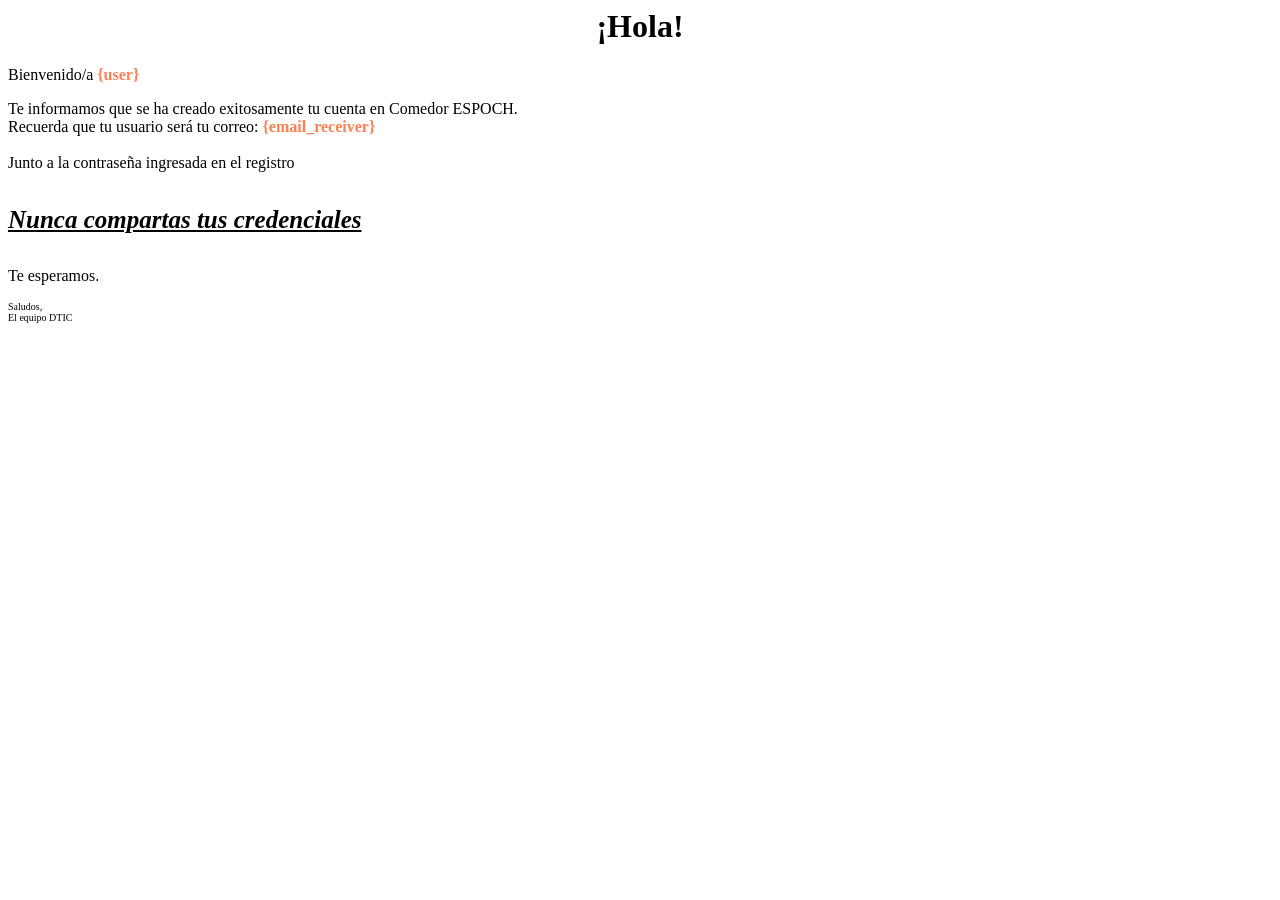
==== api/email/creating.html @ f7cb0978 "cambios listos" ====
<html>
<body>
    <center>
        <h1>¡Hola!</h1>
    </center>

    <p>
        Bienvenido/a

        <b style="color: coral;">{user}</b>
    </p>

    <p>
        Te informamos que se ha creado exitosamente tu cuenta en Comedor ESPOCH.

        <br>
        Recuerda que tu usuario será tu correo:

        <b style="color: coral;">{email_receiver}</b>

        <br>
        <br>
        Junto a la contraseña ingresada en el registro

        <br>

        <h4 style="font-style: italic; font-size: 25px; text-decoration: underline;">
            Nunca compartas tus credenciales
        </h4>
    </p>

    <p>Te esperamos.</p>
</body>

<footer style="font-size: 10px;">
    Saludos,

    <br>
    El equipo DTIC
</footer>
</html>
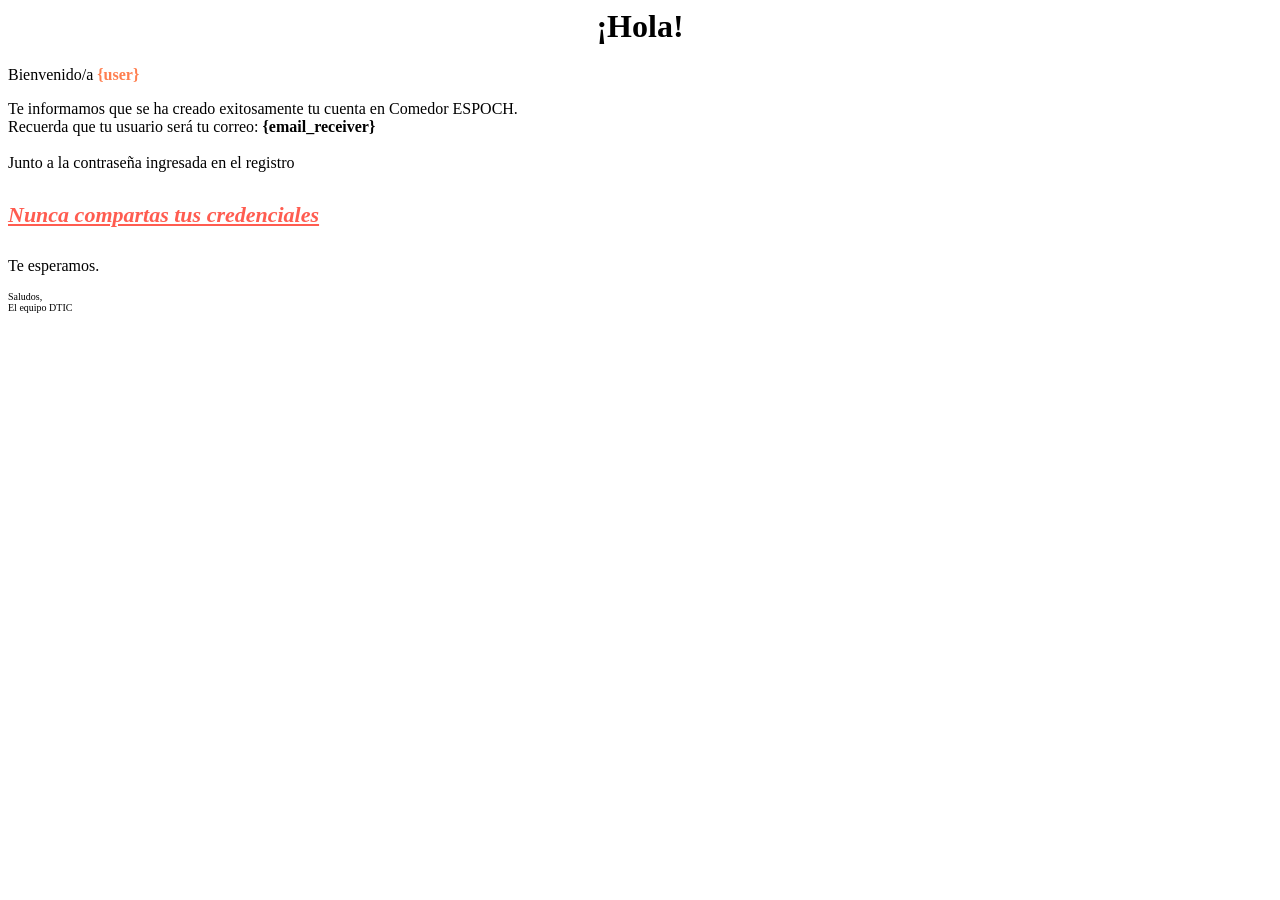
==== commit 1524c408: "color de no compartir credenciales" ====
--- a/api/email/creating.html
+++ b/api/email/creating.html
@@ -16,7 +16,7 @@
         <br>
         Recuerda que tu usuario será tu correo:
 
-        <b style="color: coral;">{email_receiver}</b>
+        <b>{email_receiver}</b>
 
         <br>
         <br>
@@ -24,7 +24,7 @@
 
         <br>
 
-        <h4 style="font-style: italic; font-size: 25px; text-decoration: underline;">
+        <h4 style="font-style: italic; font-size: 22px; text-decoration: underline; color: rgb(255, 92, 80);">
             Nunca compartas tus credenciales
         </h4>
     </p>
